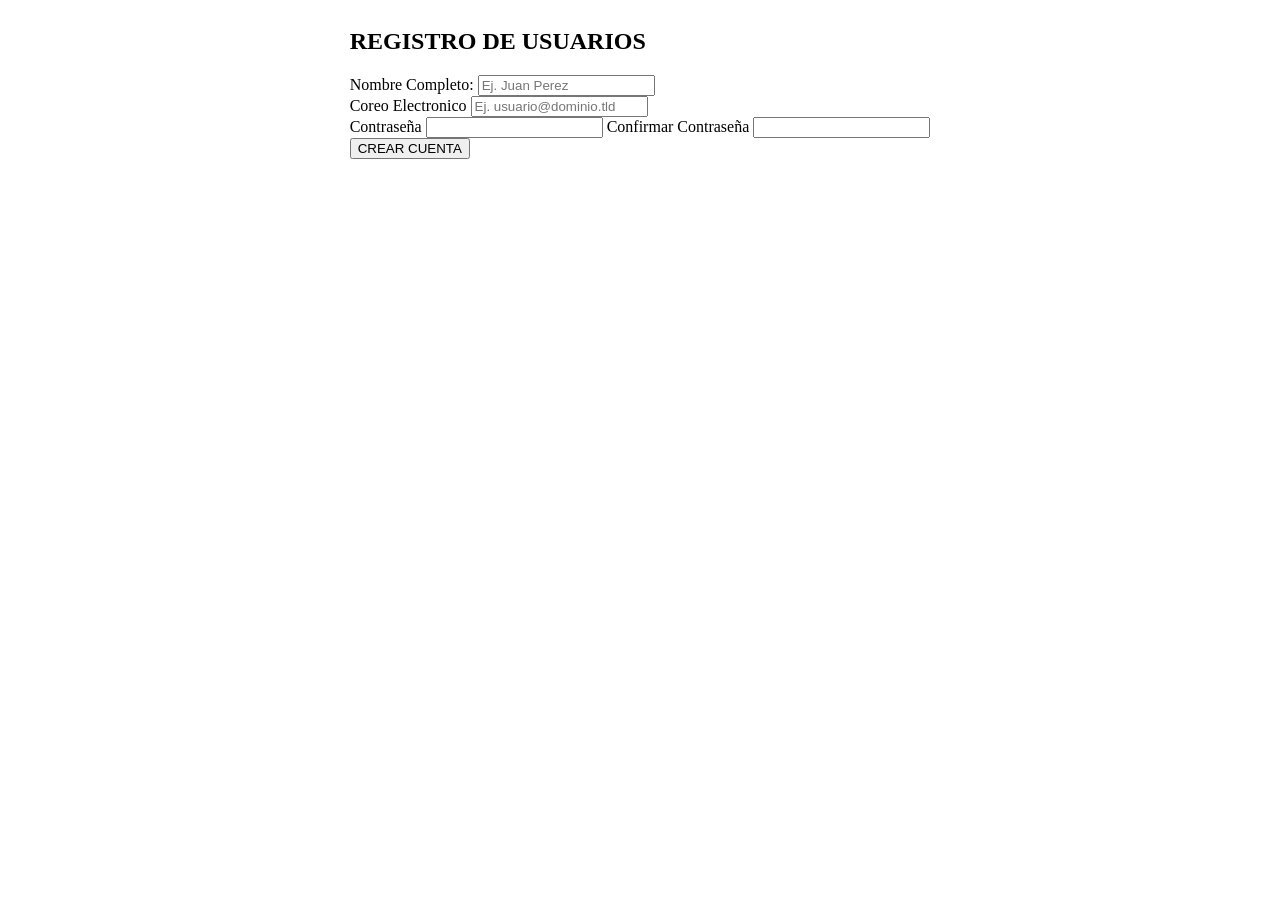
==== tareas/GUIA_U1/ejercicio1/index.html @ 74185d33 "primer comit" ====
<!DOCTYPE html>
<html lang="es">
<head>
    <meta charset="UTF-8">
    <meta name="viewport" content="width=device-width, initial-scale=1.0">
    <title>REGISTRO</title>
    <link rel="stylesheet" href="style.css">
    <link rel="shortcut icon" href="img/icono.png" type="image/x-icon">
</head>
<body>
    <section class="registro">
        <h1 class="title">REGISTRO DE USUARIOS</h1>
        <form action="">
            <div>
                <label for="nombre">Nombre Completo: </label>
                <input type="text" placeholder="Ej. Juan Perez" class="in_name">
            </div>
                <label for="correo">Coreo Electronico</label>
                <input type="email" placeholder="Ej. usuario@dominio.tld" class="in_email">
            <div>
                <label for="contrasena" class="lebel_pwd">Contraseña</label>
                <input type="password" class="in_pwd">
                <label for="contrasena" class="lebel_pwd">Confirmar Contraseña</label>
                <input type="password"class="in_pwd">
            </div>
            <button class="button_crear">CREAR CUENTA</button>
        </form>
    </section>
    
    
</body>
</html>
---- tareas/GUIA_U1/ejercicio1/style.css ----
body {
    display: flex;
    justify-content: center;
    align-items: center;
}

input, label{
    position: static;
}
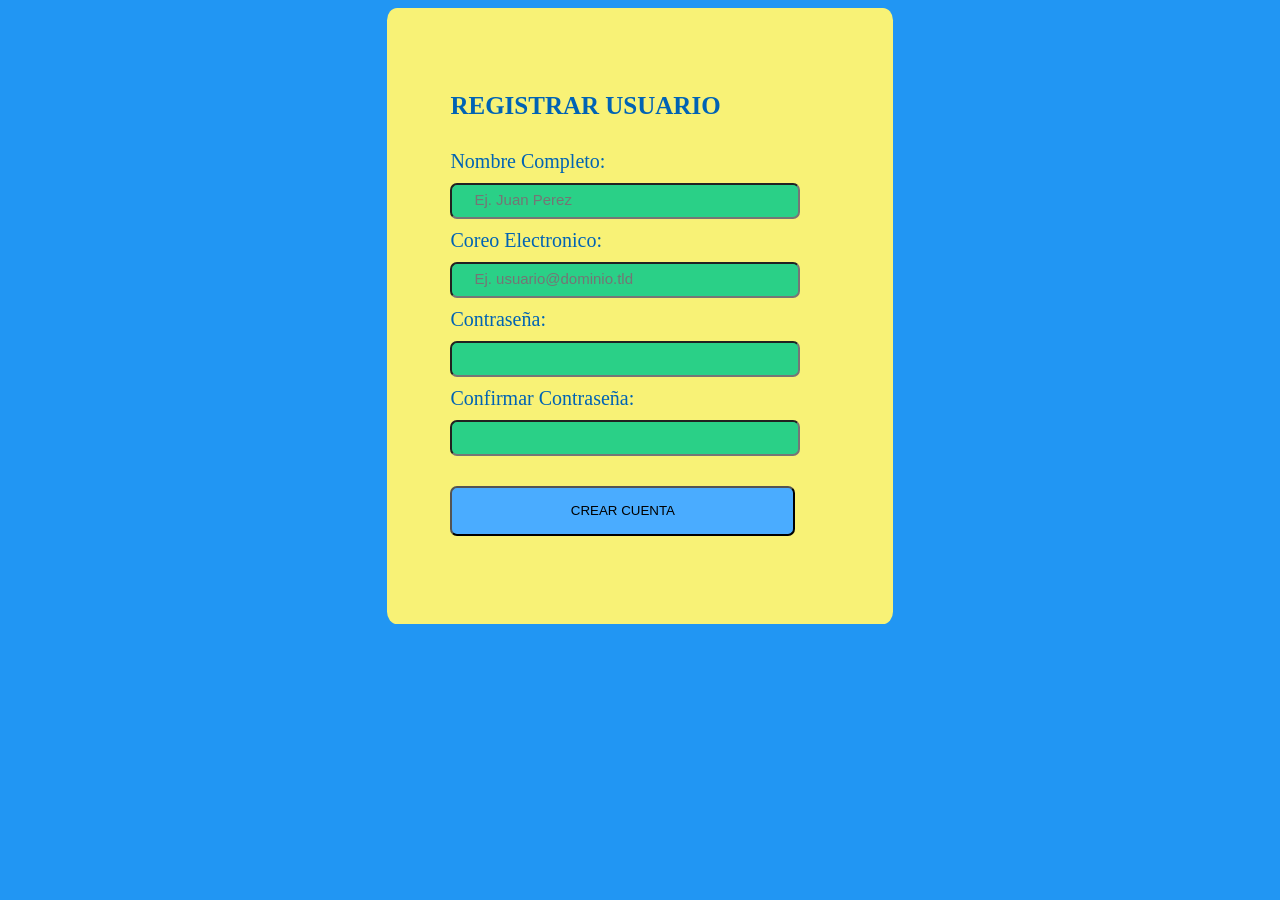
==== commit 0f7d961d: "new" ====
--- a/tareas/GUIA_U1/ejercicio1/index.html
+++ b/tareas/GUIA_U1/ejercicio1/index.html
@@ -9,19 +9,25 @@
 </head>
 <body>
     <section class="registro">
-        <h1 class="title">REGISTRO DE USUARIOS</h1>
-        <form action="">
+        <h1 class="title">REGISTRAR USUARIO</h1>
+        <form class="registro_form">
             <div>
                 <label for="nombre">Nombre Completo: </label>
-                <input type="text" placeholder="Ej. Juan Perez" class="in_name">
+                <input type="text" placeholder="Ej. Juan Perez" class="in_name" required>
             </div>
-                <label for="correo">Coreo Electronico</label>
-                <input type="email" placeholder="Ej. usuario@dominio.tld" class="in_email">
             <div>
-                <label for="contrasena" class="lebel_pwd">Contraseña</label>
-                <input type="password" class="in_pwd">
-                <label for="contrasena" class="lebel_pwd">Confirmar Contraseña</label>
-                <input type="password"class="in_pwd">
+                <label for="correo">Coreo Electronico: </label>
+                <input type="email" placeholder="Ej. usuario@dominio.tld" class="in_email" required>
+            </div>
+            
+            <div>
+                <label for="contrasena" class="lebel_pwd">Contraseña: </label>
+                <input type="password" class="in_pwd" required>
+            </div>
+
+            <div>
+                <label for="contrasena" class="lebel_pwd">Confirmar Contraseña: </label>
+                <input type="password"class="in_pwd" required>
             </div>
             <button class="button_crear">CREAR CUENTA</button>
         </form>
--- a/tareas/GUIA_U1/ejercicio1/style.css
+++ b/tareas/GUIA_U1/ejercicio1/style.css
@@ -1,9 +1,67 @@
 body {
+    background-color: #2196f3;
     display: flex;
     justify-content: center;
-    align-items: center;
+
+}
+
+section h1{
+    font-size: 25px;
+    margin-bottom: 30px;
+    color: #0063b4;
+}
+
+.registro {
+    display: block;
+    width: 30%;
+    height: 490px;
+    padding: 5%;
+    background-color: #f8f276 ;
+    border-radius: 2%;
+    border-color: black;
+   
+}
+
+.registro_form {
+    display: block
+
 }
 
 input, label{
-    position: static;
+    width: 90%;
+    display: block;
+    margin: 10px 0  10px 0;
+}
+
+label{
+    font-size: 20px;
+    color: #0063b4;
+}
+
+input{
+    height: 30px;
+    border-radius: 7px;
+    background-color: #2ad087;
+}
+
+/* modificar el texto por defecto dentro del input */
+input::placeholder {
+    font-size: 15px;
+    padding-left: 20px;
+}
+
+.button_crear{
+    width: 91%;
+    height: 50px;
+    border-radius: 7px;
+    background-color: #4aacff;
+    margin-top: 20px;
+}
+
+/* animacion cuando se presiona */
+.button_crear:active{
+    background-color:f8f276;
+    transform: scale(0.95);
+    transition: 0.3s;
+
 }
